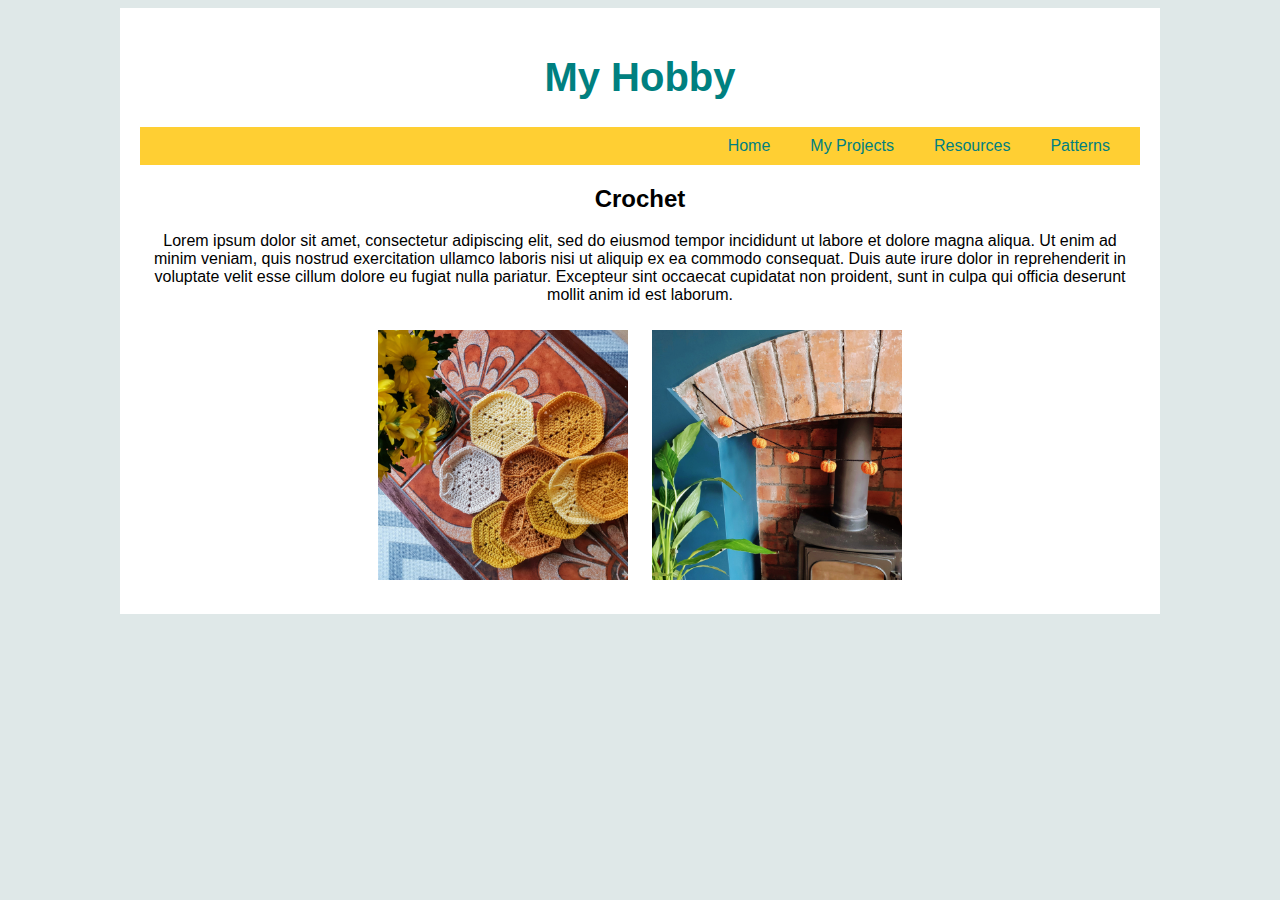
==== hobbyflex.html @ 35ea0770 "first commit" ====
<!DOCTYPE html>
<html>

<head>
    <link rel="stylesheet" type="text/css" href="style.css" />
    <meta name="viewport" content="width=device-width, initial-scale=1">
</head>

<body>
    <div class="container">
        <div class="title">
            <h1>My Hobby</h1>
        </div>

        <div class="navigation">
            <ul>
                <li><a href="hobbyflex.html">Home</a></li>
                <li><a href="myprojects.html">My Projects</a></li>
                <li><a href="resources.html">Resources</a></li>
                <li><a href="Patterns.html">Patterns</a></li>
            </ul>

        </div>

        <div class="Main">
            <h2>Crochet</h2>
            <p>
                Lorem ipsum dolor sit amet, consectetur adipiscing elit, sed do eiusmod tempor incididunt ut labore et
                dolore magna aliqua. Ut enim ad minim veniam, quis nostrud exercitation ullamco laboris nisi ut aliquip
                ex ea commodo consequat. Duis aute irure dolor in reprehenderit in voluptate velit esse cillum dolore eu
                fugiat nulla pariatur. Excepteur sint occaecat cupidatat non proident, sunt in culpa qui officia
                deserunt mollit anim id est laborum.
            </p>

        <div class="frontpage">
            <img src="images/hex table.jpg" alt="crochet hexagons"/>
            <img src="images/pumpkin garland.jpg" alt="crochet pumpkin garland"/>
            

        </div>
        </div>
    </div>

</body>
</html>
---- style.css ----
body {
    background-color: rgb(223, 232, 232);
    font-family: Cambria, Arial, Helvetica, sans-serif;
}

.container {
    max-width: 1000px;
    background: #FFFFFF;
    margin: 0 auto;
    padding: 20px;
}

.title {
    color: teal;
    text-align: center;

}
h1 {
    text-align: center;
    font-size: 40px;
}

.navigation {
    background-color: #FFCF33;
    text-align: center;
    display: flex;
    flex-direction: row-reverse;
}

.navigation ul {
    list-style-type:none;
    margin: 10px;
    padding: 0;
    display: flex;
    /* justify-content: flex-end; */
}
.navigation a {
    margin: 10px;
    padding: 10px;
    text-decoration: none;
    color: teal;
}

.navigation a:hover {
    background-color: rgb(252, 104, 24);
}


.projects {
    display: flex;
    flex-wrap: wrap;
    justify-content: space-around;
}

.projects img {
    width: 200px;
    margin: 10px;
}

@media screen and (max-width: 768px) {
    .navigation ul {
        flex-direction: column;
    }
}


.Main {
    color: black;
    text-align: center;
}

.frontpage img{
    width: 250px;
    margin: 10px;
}
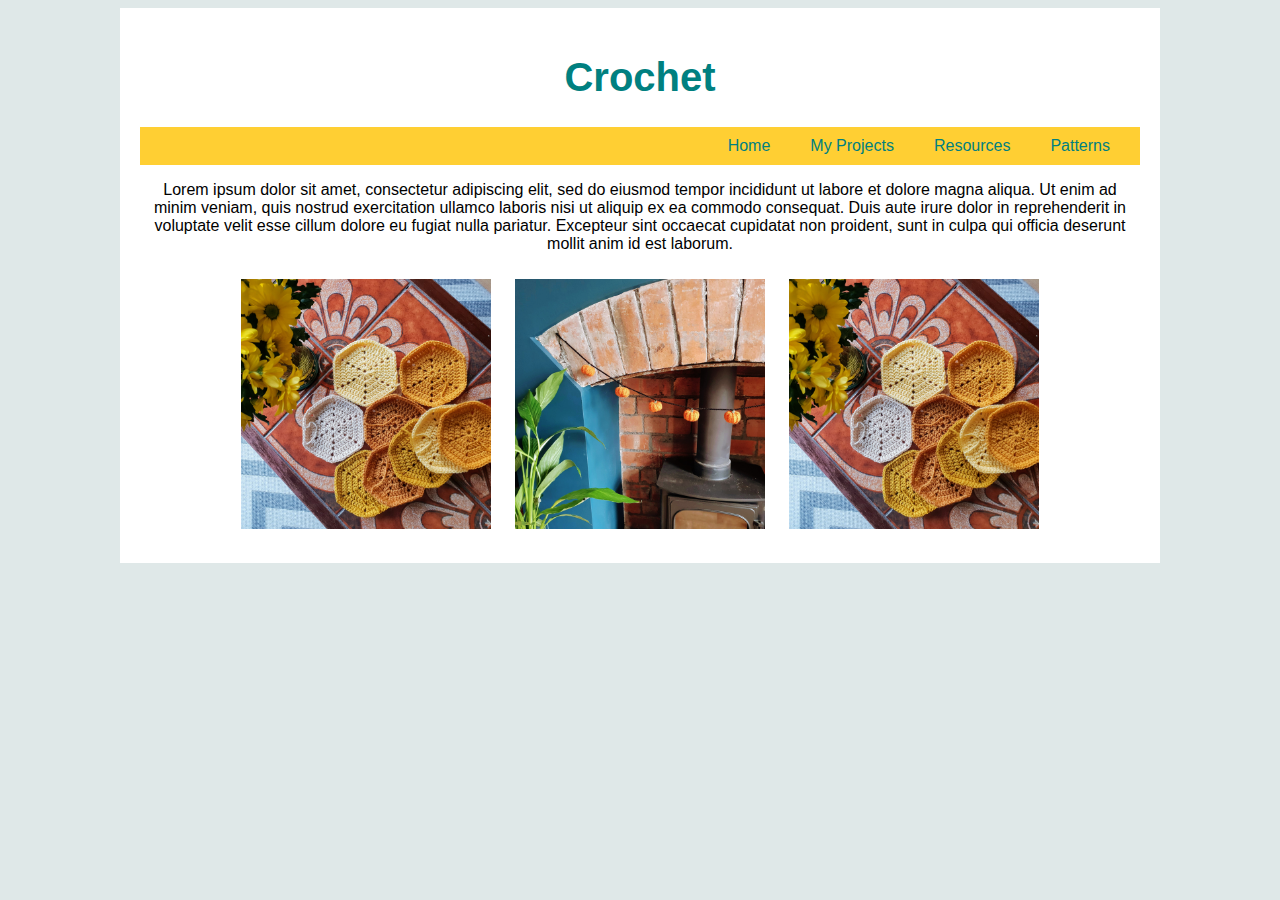
==== commit 22997b0b: "bootstrap changes" ====
--- a/hobbyflex.html
+++ b/hobbyflex.html
@@ -2,15 +2,20 @@
 <html>
 
 <head>
+    <meta name="viewport" content="width=device-width, initial-scale=1">
+    <link href="https://cdn.jsdelivr.net/npm/bootstrap@5.1.1/dist/css/bootstrap.min.css" rel="stylesheet"
+    integrity="sha384-F3w7mX95PdgyTmZZMECAngseQB83DfGTowi0iMjiWaeVhAn4FJkqJByhZMI3AhiU" crossorigin="anonymous">
     <link rel="stylesheet" type="text/css" href="style.css" />
-    <meta name="viewport" content="width=device-width, initial-scale=1">
+
+    <title>My Hobby</title>
 </head>
 
-<body>
+<body class="p-2">
     <div class="container">
-        <div class="title">
-            <h1>My Hobby</h1>
-        </div>
+        <header>
+            <h1>Crochet</h1>
+        </header>
+
 
         <div class="navigation">
             <ul>
@@ -23,23 +28,32 @@
         </div>
 
         <div class="Main">
-            <h2>Crochet</h2>
             <p>
-                Lorem ipsum dolor sit amet, consectetur adipiscing elit, sed do eiusmod tempor incididunt ut labore et
-                dolore magna aliqua. Ut enim ad minim veniam, quis nostrud exercitation ullamco laboris nisi ut aliquip
-                ex ea commodo consequat. Duis aute irure dolor in reprehenderit in voluptate velit esse cillum dolore eu
+                
+
+
+                Lorem ipsum dolor sit amet, consectetur adipiscing elit, sed do eiusmod tempor incididunt ut labore
+                et
+                dolore magna aliqua. Ut enim ad minim veniam, quis nostrud exercitation ullamco laboris nisi ut
+                aliquip
+                ex ea commodo consequat. Duis aute irure dolor in reprehenderit in voluptate velit esse cillum
+                dolore eu
                 fugiat nulla pariatur. Excepteur sint occaecat cupidatat non proident, sunt in culpa qui officia
                 deserunt mollit anim id est laborum.
             </p>
+           
+            <div class="frontpage">
+                <img src="images/hex table.jpg" alt="crochet hexagons" />
+                <img src="images/pumpkin garland.jpg" alt="crochet pumpkin garland" />
+                <img src="images/hex table.jpg" alt="crochet hexagons" />
 
-        <div class="frontpage">
-            <img src="images/hex table.jpg" alt="crochet hexagons"/>
-            <img src="images/pumpkin garland.jpg" alt="crochet pumpkin garland"/>
-            
 
-        </div>
+            </div>
         </div>
     </div>
+    </div>
+
 
 </body>
+
 </html>--- a/style.css
+++ b/style.css
@@ -1,6 +1,7 @@
 body {
     background-color: rgb(223, 232, 232);
     font-family: Cambria, Arial, Helvetica, sans-serif;
+    
 }
 
 .container {
@@ -18,6 +19,8 @@
 h1 {
     text-align: center;
     font-size: 40px;
+    color: teal;
+    font-weight: bold;
 }
 
 .navigation {
@@ -63,7 +66,6 @@
     }
 }
 
-
 .Main {
     color: black;
     text-align: center;
